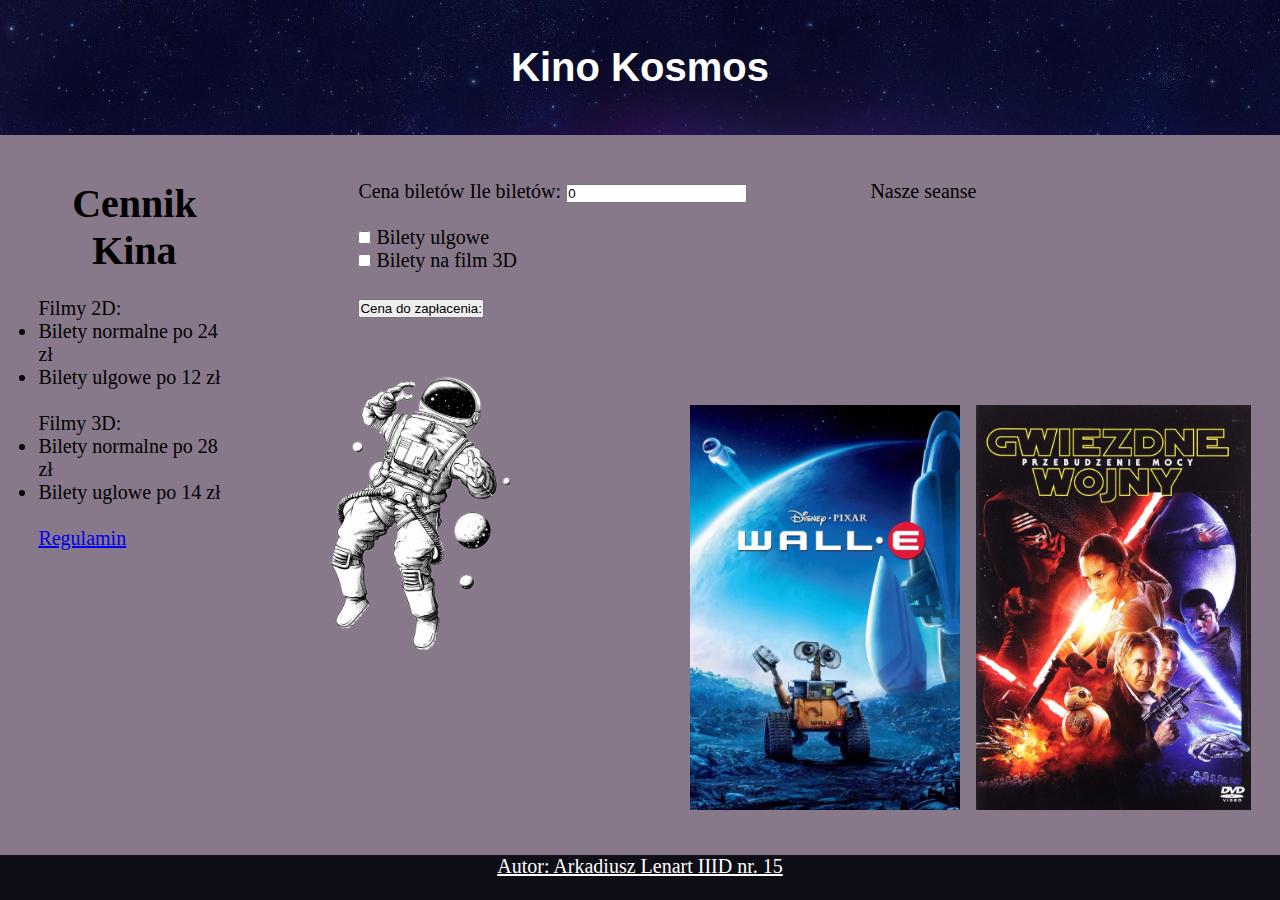
==== index.html @ faccece6 "Dobre" ====
<!DOCTYPE html>
<html>
<head>
<title>Strona</title>
	<link rel="stylesheet" href="style.css">
	
	<meta charset="UTF-8"/>
	<meta name="viewport" content="width=device-width, initial-scale=1.0">
</head>

<body>
<div id="fullscreen">
	<div id="header">
	<h1>Kino Kosmos </h1>
	</div>
	
	<div id="left">

	<h1 id="główny">Cennik Kina</h1>
	<br>
	<p class="film">Filmy 2D:</p>
	
	<li>Bilety normalne po 24 zł</li>
	<li>Bilety ulgowe po 12 zł</li>
	<br>
	<p class="film">Filmy 3D:</p>
	
	<li>Bilety normalne po 28 zł</li>
	<li>Bilety uglowe po 14 zł</li>
	<br>
	
	<a href="regulamin.html">Regulamin</a>
	
	</div>
	
	<div id="main">
	
	Cena biletów
	Ile biletów: <input type="number" value=0 id="bilety"/> </p>
	<br>
	<input type="checkbox" id="ulga" /> Bilety ulgowe </p>
	<input type="checkbox" id="bilety3D" /> Bilety na film 3D </p>
	<br>
	<button id="button-oblicz">Cena do zapłacenia: </button>
	<p id="wynik"> </p>
	<br>
	
	</div>
	
	<div id="right">
	Nasze seanse
	<img src="astronauta.png" id="astro" alt="Kosmicznie" >
	<a href="https://www.filmweb.pl/film/WALL%C2%B7E-2008-399328"><img src="walle.jpg" id="walle" alt="WALLE" ></a>
	<a href="https://www.filmweb.pl/film/Gwiezdne+wojny%3A+Przebudzenie+Mocy-2015-671051"><img src="starwars.jpg" id="starwars" alt="STAR WARS"></a>
	</div>
	
	<div id="footer">
	Autor: Arkadiusz Lenart IIID nr. 15
	</div>
	<script src="script.js"></script>
	</div>
</body>
</html>
---- style.css ----
*{
	margin: 0;
	padding:0;
	box-sizing: border-box;
}
html {width:100%;height:100%;}
body {
	background: #87798a;
	font-size: 20px;
	
}
#header{	
	font-family: Gill Sans, sans-serif;
	height: 15vh;
	width:100vw;
	display: flex;
	background-image: url("kosmos.jpg");
	flex-direction: column;
	align-items: center;
	justify-content: center;
	background-size: cover; 
	color: white;
	
}
#left{
	margin-top:5vh;
	width: 15vw;
	height: 75vh;
	float: left;
	
  margin-left:3vw;
}
#main{
	margin-top:5vh;
	margin-left:10vw;
	width: 40vw;
	
	float:left;
}

#right{
	margin-top:5vh;
	width:20vw;

	float: left;
}

#footer{
	text-decoration: underline;
	height: 5vh;
	clear: both;
	background-color: #0e0e16;
	color:white;
	text-align:center;
	
}
#główny{
	text-align: center;
	
}
#astro{
	transform: scaleX(-1);
	position: absolute;
	left: 30vh;
	top: 25vw;
	height: 40%;
	width: auto;
}
#walle{
	transform: scaleX(1);
	position: absolute;
	bottom: 10vh;
	right:25vw;
	height: 45%;
	width:auto;
	float: left;
}
#starwars{
	transform: scaleX(1);
	position: absolute;
	bottom:10vh;
	height: 45%;
	width: auto;

	float: left;
}
@media screen and (max-width: 900px) {
  body {
    font-size: 12px;
  }
  #astro {position: absolute;
	  bottom:50px;
  }
}
@media screen and (max-height:500px)  {
  body {
    font-size: 12px;
  }
  #astro {position: absolute;
	  bottom:10px;
  }
}
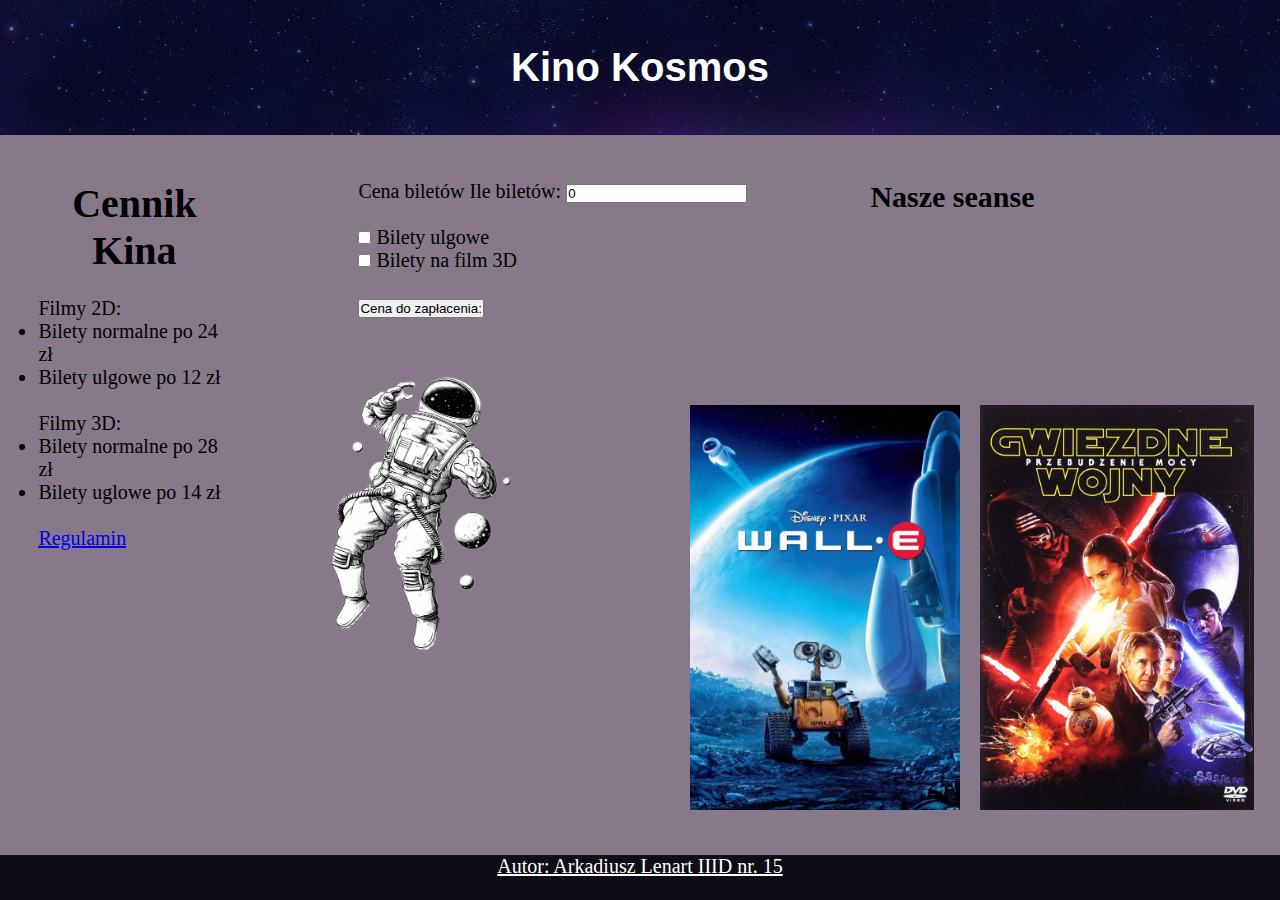
==== commit 7fd92043: "Add files via upload" ====
--- a/index.html
+++ b/index.html
@@ -48,7 +48,7 @@
 	</div>
 	
 	<div id="right">
-	Nasze seanse
+	<h2>Nasze seanse</h2>
 	<img src="astronauta.png" id="astro" alt="Kosmicznie" >
 	<a href="https://www.filmweb.pl/film/WALL%C2%B7E-2008-399328"><img src="walle.jpg" id="walle" alt="WALLE" ></a>
 	<a href="https://www.filmweb.pl/film/Gwiezdne+wojny%3A+Przebudzenie+Mocy-2015-671051"><img src="starwars.jpg" id="starwars" alt="STAR WARS"></a>
--- a/style.css
+++ b/style.css
@@ -81,7 +81,7 @@
 	bottom:10vh;
 	height: 45%;
 	width: auto;
-
+	right:2vw;
 	float: left;
 }
 @media screen and (max-width: 900px) {
@@ -89,7 +89,11 @@
     font-size: 12px;
   }
   #astro {position: absolute;
-	  bottom:50px;
+	  top: 50vw;
+	  left:15vw;
+  }
+   #starwars, #astro, #walle{height: 35%;
+	width: auto;  
   }
 }
 @media screen and (max-height:500px)  {
@@ -99,4 +103,11 @@
   #astro {position: absolute;
 	  bottom:10px;
   }
+  #starwars, #astro, #walle {height: 25%;
+	width: auto;
+	  
+  }
+  #astro {position: absolute;
+	  bottom:10px;
+  }
 }
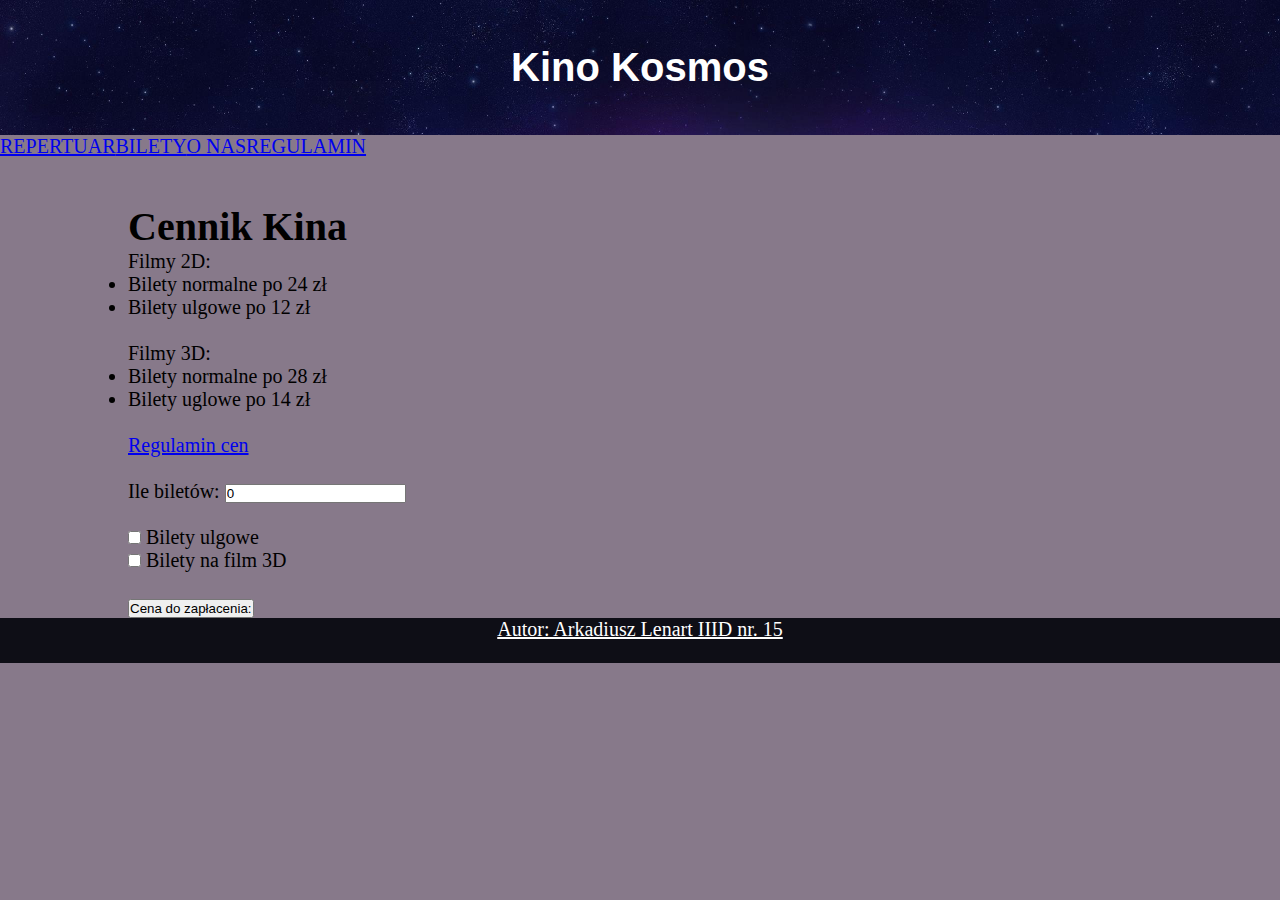
==== commit f79d3108: "Add files via upload" ====
--- a/index.html
+++ b/index.html
@@ -1,7 +1,7 @@
 <!DOCTYPE html>
 <html>
 <head>
-<title>Strona</title>
+<title>Kino Kosmos</title>
 	<link rel="stylesheet" href="style.css">
 	
 	<meta charset="UTF-8"/>
@@ -9,55 +9,50 @@
 </head>
 
 <body>
-<div id="fullscreen">
+
 	<div id="header">
-	<h1>Kino Kosmos </h1>
+	<h1 id="pierwszyh1">Kino Kosmos</h1>
 	</div>
+	<nav> 
+		<a href="repertuar.html" class="menu">REPERTUAR</a><a href="index.html" class="menu active">BILETY</a><a href="Onas.html" class="menu">O NAS</a><a href="regulamin.html" class="menu">REGULAMIN</a>
+		</nav>
+</div>
+	<div id="wrapper">
 	
-	<div id="left">
-
-	<h1 id="główny">Cennik Kina</h1>
+	<div id="main">
+		
+	<h1 id="cennik">Cennik Kina</h1>
+	
+	<p class="tekst">Filmy 2D:</p>
+	
+	<li class="tekst">Bilety normalne po 24 zł</li>
+	<li class="tekst">Bilety ulgowe po 12 zł</li>
 	<br>
-	<p class="film">Filmy 2D:</p>
+	<p class="tekst">Filmy 3D:</p>
 	
-	<li>Bilety normalne po 24 zł</li>
-	<li>Bilety ulgowe po 12 zł</li>
+	<li class="tekst">Bilety normalne po 28 zł</li>
+	<li class="tekst">Bilety uglowe po 14 zł</li>
+	</br>
+	<a href="regulamin-bilety.pdf" download="regulamin-bilety.pdf"class="tekst">Regulamin cen</a></br>
+	</br>
+	<a class="tekst">Ile biletów:</a> <input type="number" value=0 id="bilety" class="tekst"/> </p>
 	<br>
-	<p class="film">Filmy 3D:</p>
+	<input type="checkbox" id="ulga" class="tekst" /> Bilety ulgowe </p>
+	<input type="checkbox" id="bilety3D" class="tekst" /> Bilety na film 3D </p>
+	<br>
+	<button id="button-oblicz" class="tekst">Cena do zapłacenia: </button>
+	<p id="wynik" class="tekst"></p>
 	
-	<li>Bilety normalne po 28 zł</li>
-	<li>Bilety uglowe po 14 zł</li>
-	<br>
-	
-	<a href="regulamin.html">Regulamin</a>
 	
 	</div>
 	
-	<div id="main">
+	</div>
+	<div id="footer">
+	<a id="autor">Autor: Arkadiusz Lenart IIID nr. 15</a>
+	<div id="zegarek">
+	</div></div>
+	<script src="script.js"  type="text/javascript"></script>
+	<script src="script2.js"  type="text/javascript"></script>
 	
-	Cena biletów
-	Ile biletów: <input type="number" value=0 id="bilety"/> </p>
-	<br>
-	<input type="checkbox" id="ulga" /> Bilety ulgowe </p>
-	<input type="checkbox" id="bilety3D" /> Bilety na film 3D </p>
-	<br>
-	<button id="button-oblicz">Cena do zapłacenia: </button>
-	<p id="wynik"> </p>
-	<br>
-	
-	</div>
-	
-	<div id="right">
-	<h2>Nasze seanse</h2>
-	<img src="astronauta.png" id="astro" alt="Kosmicznie" >
-	<a href="https://www.filmweb.pl/film/WALL%C2%B7E-2008-399328"><img src="walle.jpg" id="walle" alt="WALLE" ></a>
-	<a href="https://www.filmweb.pl/film/Gwiezdne+wojny%3A+Przebudzenie+Mocy-2015-671051"><img src="starwars.jpg" id="starwars" alt="STAR WARS"></a>
-	</div>
-	
-	<div id="footer">
-	Autor: Arkadiusz Lenart IIID nr. 15
-	</div>
-	<script src="script.js"></script>
-	</div>
 </body>
 </html>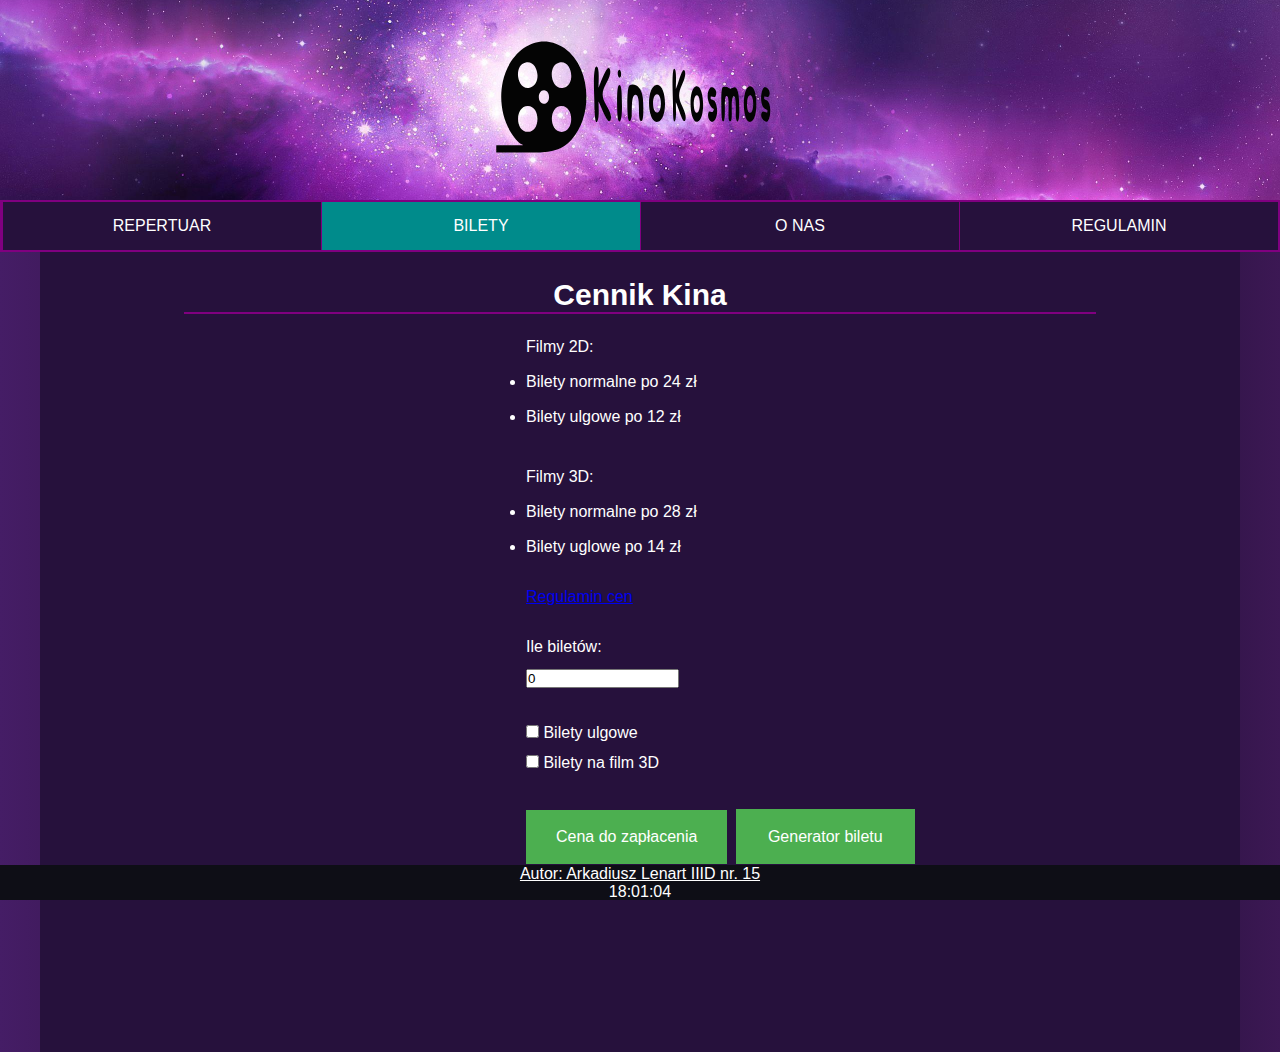
==== commit 8e8f588a: "FIN" ====
--- a/index.html
+++ b/index.html
@@ -3,23 +3,25 @@
 <head>
 <title>Kino Kosmos</title>
 	<link rel="stylesheet" href="style.css">
-	
+	<link rel="icon" href="path76.png" type="image" size="36x36">
 	<meta charset="UTF-8"/>
 	<meta name="viewport" content="width=device-width, initial-scale=1.0">
 </head>
 
 <body>
-
+<main>
+<article>
+<div class="container">
 	<div id="header">
-	<h1 id="pierwszyh1">Kino Kosmos</h1>
+	<img src="rysunek.svg" class="zdje">
 	</div>
 	<nav> 
 		<a href="repertuar.html" class="menu">REPERTUAR</a><a href="index.html" class="menu active">BILETY</a><a href="Onas.html" class="menu">O NAS</a><a href="regulamin.html" class="menu">REGULAMIN</a>
 		</nav>
-</div>
-	<div id="wrapper">
+
 	
-	<div id="main">
+	<div class="bil">
+	
 		
 	<h1 id="cennik">Cennik Kina</h1>
 	
@@ -33,20 +35,25 @@
 	<li class="tekst">Bilety normalne po 28 zł</li>
 	<li class="tekst">Bilety uglowe po 14 zł</li>
 	</br>
-	<a href="regulamin-bilety.pdf" download="regulamin-bilety.pdf"class="tekst">Regulamin cen</a></br>
+	<a href="regulamin-bilety.pdf" download="regulamin-bilety.pdf"class="tekst linka">Regulamin cen</a></br>
 	</br>
 	<a class="tekst">Ile biletów:</a> <input type="number" value=0 id="bilety" class="tekst"/> </p>
+	
 	<br>
 	<input type="checkbox" id="ulga" class="tekst" /> Bilety ulgowe </p>
 	<input type="checkbox" id="bilety3D" class="tekst" /> Bilety na film 3D </p>
 	<br>
-	<button id="button-oblicz" class="tekst">Cena do zapłacenia: </button>
+	<button id="button-oblicz" class="tekst">Cena do zapłacenia </button>
+	<a href="bilety2.html" class="przycisk" target="_blank">Generator biletu</a>
 	<p id="wynik" class="tekst"></p>
+	</div>
+
+	
 	
 	
 	</div>
-	
-	</div>
+</article>
+</main>
 	<div id="footer">
 	<a id="autor">Autor: Arkadiusz Lenart IIID nr. 15</a>
 	<div id="zegarek">
--- a/style.css
+++ b/style.css
@@ -1,113 +1,336 @@
 *{
 	margin: 0;
 	padding:0;
-	box-sizing: border-box;
-}
-html {width:100%;height:100%;}
+	font-family: Gill Sans, sans-serif;
+	box-sizing:border-box;
+}
+
 body {
-	background: #87798a;
-	font-size: 20px;
+	background: rgb(69,29,102);
+	background: linear-gradient(90deg, rgba(69,29,102,1)
+				0%, rgba(60,24,84,1) 9%, rgba(38,17,60,1) 17%, rgba(38,17,60,1)
+				36%, rgba(38,17,60,1) 74%, rgba(38,17,60,1)
+				88%, rgba(60,24,84,1) 100%);
+	background-size: cover; 
+	overflow-x:hidden;
+}
+.zdje{
+	padding-top: 40px;
+	height:120%;
+	width:auto;
+}
+.bil{
+	padding: 30px;
+	line-height:25px;
+	max-width:1200px;
+	margin: 0 auto 0 auto;
+	background: rgba(38,17,60,1);
+	background-size:cover;
+	height:800px;
+    max-height:100%;
+	color: white;
+}
+
+.naekranie{
+	margin-left:auto;
+	margin-right: auto;
+	width: 70%;
+	text-align: center;
+	padding: 0;
+	margin-bottom:25px;
+	position:relative;
+	max-height:100%;
+	overflow:hidden;
+}
+naekranie1{
+	margin: 0 auto;
+	width: 100%;
+	text-align: center;
+	padding: 0;
+	margin-bottom:25px;
+	position:relative;
+	max-height:100vh;
+	overflow:hidden;
+}
+.kontener{
+	margin: 0 auto;
+	margin-top:20px;
+	position:relative;
+	width: 50%;
+	height: 0;
+	padding-bottom: 28%;
+	border: solid 2px purple;
+	overflow:hidden;
+	margin-bottom:30px;
+	border-radius:10px;
+}
+.kontener1{
+	margin: 0 auto;
+	margin-top:20px;
+	position:relative;
+	width: 100%;
+	height: 0;
+	padding-bottom: 60%;
+	border: solid 2px purple;
+	overflow:hidden;
+	border-radius:10px;
 	
 }
 #header{	
-	font-family: Gill Sans, sans-serif;
-	height: 15vh;
-	width:100vw;
+	font-family: Roboto;
+	height: 200px;
+	width: 100vw;
+	background: url("kosmos.jpg") center;
+	background-size: cover;
+	color: blue;
+	flex-direction:column;	
 	display: flex;
-	background-image: url("kosmos.jpg");
-	flex-direction: column;
 	align-items: center;
 	justify-content: center;
-	background-size: cover; 
+}
+#wrapper {
+	max-width:1200px;
+	margin: 0 auto 0 auto;
+	background: gray;
+	padding-bottom:20px;
+	overflow:hidden;
+	height:100%;
+}
+nav {
+	background-color:rgba(38,17,60,1);
+	border: 2px solid purple;
+}
+.menu {
+	width: 100vw;	
+}
+a.menu {
+	display: inline-block;
+	width:25%;
+	padding: 15px 30px;
 	color: white;
-	
-}
-#left{
-	margin-top:5vh;
-	width: 15vw;
-	height: 75vh;
-	float: left;
-	
-  margin-left:3vw;
-}
+	text-decoration: none;
+	text-align: center;
+	border-left: 1px solid purple
+}
+a.menu:hover {
+	background-color: darkcyan;
+}
+.active {
+	background-color:darkcyan;
+}
+
+#pierwszyh1 {
+	font-size: 40px;
+	margin-bottom: 20px;
+	text-align:center;
+}
+
 #main{
-	margin-top:5vh;
-	margin-left:10vw;
-	width: 40vw;
-	
-	float:left;
-}
-
-#right{
-	margin-top:5vh;
-	width:20vw;
-
-	float: left;
+	padding: 30px;
+	line-height:25px;
+	max-width:1200px;
+	margin: 0 auto 0 auto;
+	background: #27113e;
+	background-size:cover;
+	color:white;	
+}
+.tekst {
+	margin-left:40%; margin-top:10px;
+}
+.tekst2{margin-bottom:20px;
+	margin-left:auto;
+	margin-right: auto;
+	text-align:center;
+	clear: both;
+}
+
+.tekst3{
+	margin-left:20%; margin-right:10%; margin-top:10px;
 }
 
 #footer{
-	text-decoration: underline;
-	height: 5vh;
-	clear: both;
+	position: fixed;
+	left: 0;
+	bottom: 0;
+	height: 35px;
+	width: 100%;
+	bottom: 0;
 	background-color: #0e0e16;
 	color:white;
 	text-align:center;
+	z-index:10;
+}
+#cennik{
+	font-size:30px;
+	text-align: center;
+	margin: 0 10% 20px;
+	padding-bottom:5px;
+	border-bottom: 2px solid purple;	
+}
+#wynik{
+	margin-bottom:10px;
+	margin-top:10px;
+}
+#autor{
+	text-decoration: underline;
+}
+
+.zegarek {
+	text-decoration: none;
+}
+#obrazki {
+	float:left;
+	margin-right: 10px;
+}
+.zdjęcie {
+	border-radius: 10px;
+}
+.slide_img{
+	position: absolute;
+	width:100%;
+	height: 100%;
+}
+.slide_img img{
+	width:100%;
+	height: 100%;
+}
+#i1, #i2, #i3{ display: none;}
+.pre, .nxt{
+	width: 12%;
+	height: 100%;
+	position: absolute;
+	top: 0;
+	background: rgba(88,88,88,.4);
+	z-index:99;
+	cursor: pointer;
+}
+.pre{
+	left: 0;
+}
+.nxt{
+	right: 0;
+}
+.nav1{
+	width:100%;
+	height:11px;
+	bottom:12%;
+	position:absolute;
+	text-align: center;
+	z-index:99;
+}
+.dots{
+	top: -5px;
+	width:18px;
+	height: 18px;
+	margin: 0 4px;
+	position: relative;
+	border-radius: 50%;
+	display: inline-block;
+	background: purple;
+}
+.slide_img{
+	z-index:-1;
+}
+#i1:checked ~#one,
+#i2:checked ~#two,
+#i3:checked ~#three{ z-index:9;}
+
+#i1:checked ~.nav1 #dot1,
+#i2:checked ~.nav1 #dot2,
+#i3:checked ~.nav1 #dot3{
+	background: #fff;
+}
+.zdj{
+	width:250px;
+	height:400px;
+	margin-left:5px;
+	cursor: pointer;
+	border-radius:10px;
+}
+
+.tekstnews{
+	text-align:center;
+	margin-bottom:40px;
+}
+
+#news{	
+	width:70%;
+	margin-left:20%;
+	margin-top: 10px;
 	
 }
-#główny{
+.kon{
+	float:left;
+	height:100%;
 	text-align: center;
 	
 }
-#astro{
-	transform: scaleX(-1);
+.kon1{
+	height:100%;	
+	float: left;
+}
+
+
+a.linka:visited {
+  color: cyan;
+}
+
+a.linka:hover {
+  color: lightgreen;
+}
+
+a.linka:active {
+  color: hotpink;
+}
+
+.overlay{
+	position: relative;
+	width: 250px;
+	height:400px;
+	
+}
+.overlay .linkacz{
+	text-decoration: none;
+	margin-left:5px;
 	position: absolute;
-	left: 30vh;
-	top: 25vw;
-	height: 40%;
-	width: auto;
-}
-#walle{
-	transform: scaleX(1);
-	position: absolute;
-	bottom: 10vh;
-	right:25vw;
-	height: 45%;
-	width:auto;
-	float: left;
-}
-#starwars{
-	transform: scaleX(1);
-	position: absolute;
-	bottom:10vh;
-	height: 45%;
-	width: auto;
-	right:2vw;
-	float: left;
-}
-@media screen and (max-width: 900px) {
-  body {
-    font-size: 12px;
-  }
-  #astro {position: absolute;
-	  top: 50vw;
-	  left:15vw;
-  }
-   #starwars, #astro, #walle{height: 35%;
-	width: auto;  
-  }
-}
-@media screen and (max-height:500px)  {
-  body {
-    font-size: 12px;
-  }
-  #astro {position: absolute;
-	  bottom:10px;
-  }
-  #starwars, #astro, #walle {height: 25%;
-	width: auto;
-	  
-  }
-  #astro {position: absolute;
-	  bottom:10px;
-  }
-}
+	display: block;
+	width: 100%;
+	height: 100%;
+	background-color:#111;
+	left: 0px;
+	bottom: 0px;
+	opacity: 0;
+	border-radius:10px;
+	transition: opacity 0.2s ease-in-out;
+}
+.overlay:hover .linkacz
+{
+	opacity: 0.8;
+}
+.photo1{
+margin-left:5px;
+}
+.przycisk {
+    background-color: #4CAF50;
+    border: none;
+    color: white;
+    padding: 15px 32px;
+    text-align: center;
+    text-decoration: none;
+    display: inline-block;
+    font-size: 16px;
+    margin: 4px 2px;
+    cursor: pointer;
+}
+button{
+    background-color: #4CAF50;
+    border: none;
+    color: white;
+    padding: 18px 30px;
+    text-align: center;
+    text-decoration: none;
+    display: inline-block;
+    font-size: 16px;
+    margin: 5px 2px;
+    cursor: pointer;
+}